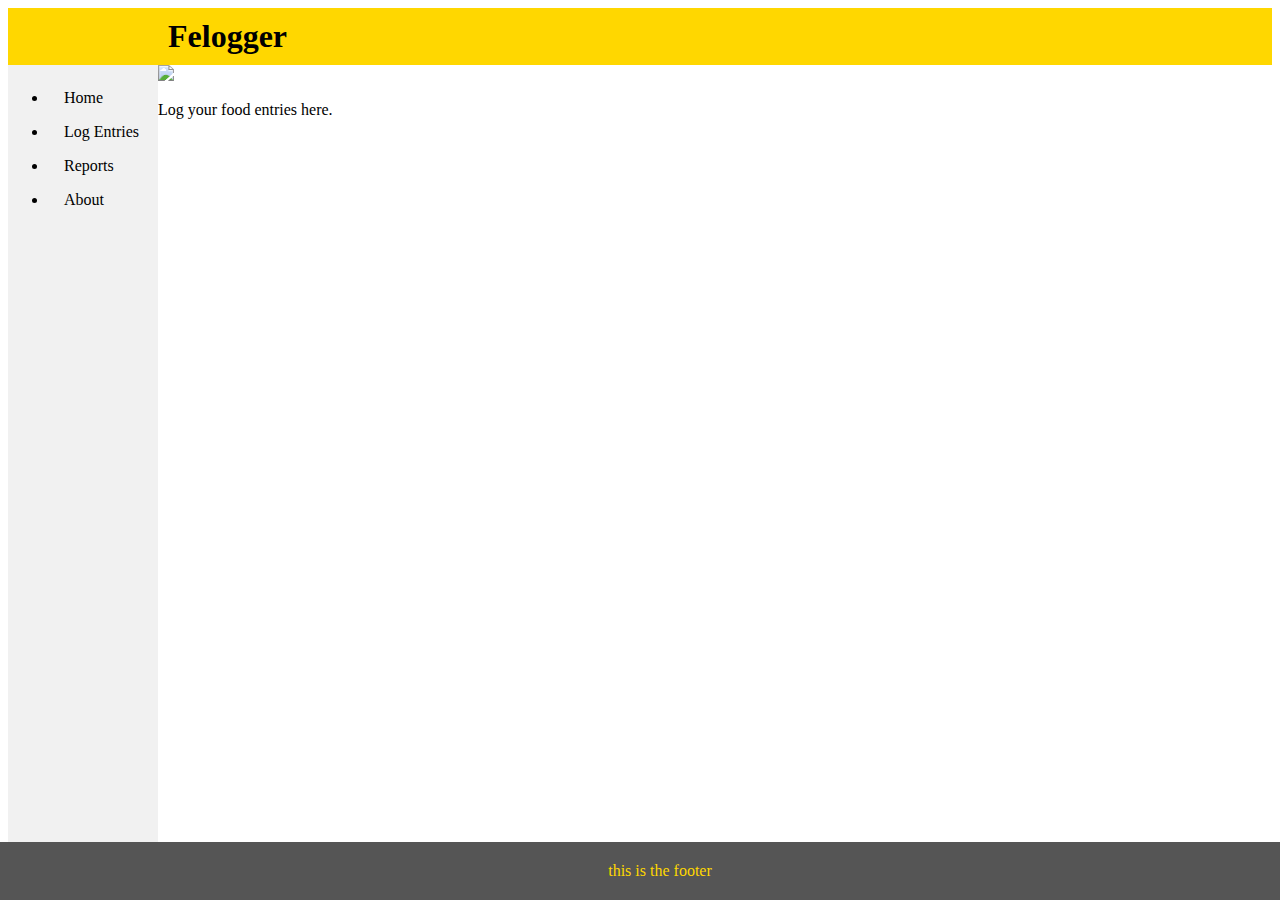
==== LogEntries.html @ e1d79762 "created classes for the images on the main page and log entries page. created CSS selectors for the " ====
<!DOCTYPE html>
<html>
<head>
	<meta name="viewport" content="width=device-width, initial-scale=1.0">
	<title>Felogger</title>
	<link rel="stylesheet" href="css/normalize.css">
	<link rel="stylesheet" href="css/style.css">
</head>
<body>
  <header class="main-header">
    <h1>Felogger</h1>
  </header>

  <div class="navigation-pane">
    <ul>
      <li><a href="index.html">Home</a></li>
      <li><a href="LogEntries.html">Log Entries</a></li>
      <li><a href="Reports.html">Reports</a></li>
      <li><a href="about.asp">About</a></li>
    </ul>
  </div>
  <div class="welcome-content">
		<img class="sadpepper" src="img/paprika-sad-food-veggie-161019.jpeg">
    <p>Log your food entries here.</p>
  </div>
  <div class="footer">
    this is the footer
  </div>
</body>
---- css/style.css ----
header{
  background-color: gold;
  padding-left: 150px;
}

h1{
  margin: 0;
  padding: 10px;
  color: #000;

}

.sadpepper {
  width: 20em;
}

.happybreakfast {
  width: 30em;
}

.navigation-pane {
    list-style-type: none;
    margin: 0;
    padding: 0;
    width: 150px;
    background-color: #f1f1f1;
    height: 100%; /* Full height */
    position: fixed; /* Make it stick, even on scroll */
    overflow: auto; /* Enable scrolling if the sidenav has too much content */
}

li a {
    display: block;
    color: #000;
    padding: 8px 16px;
    text-decoration: none;
}

/* Change the link color on hover */
li a:hover {
    background-color: #555;
    color: gold;
}

.welcome-content{
  margin-left: 150px;
  padding: 0;
}

/* Fix footer to bottom of page*/
.footer {
    position: fixed;
    left: 0;
    bottom: 0;
    width: 100%;
    background-color: #555;
    color: gold;
    text-align: center;
    padding: 20px;
}
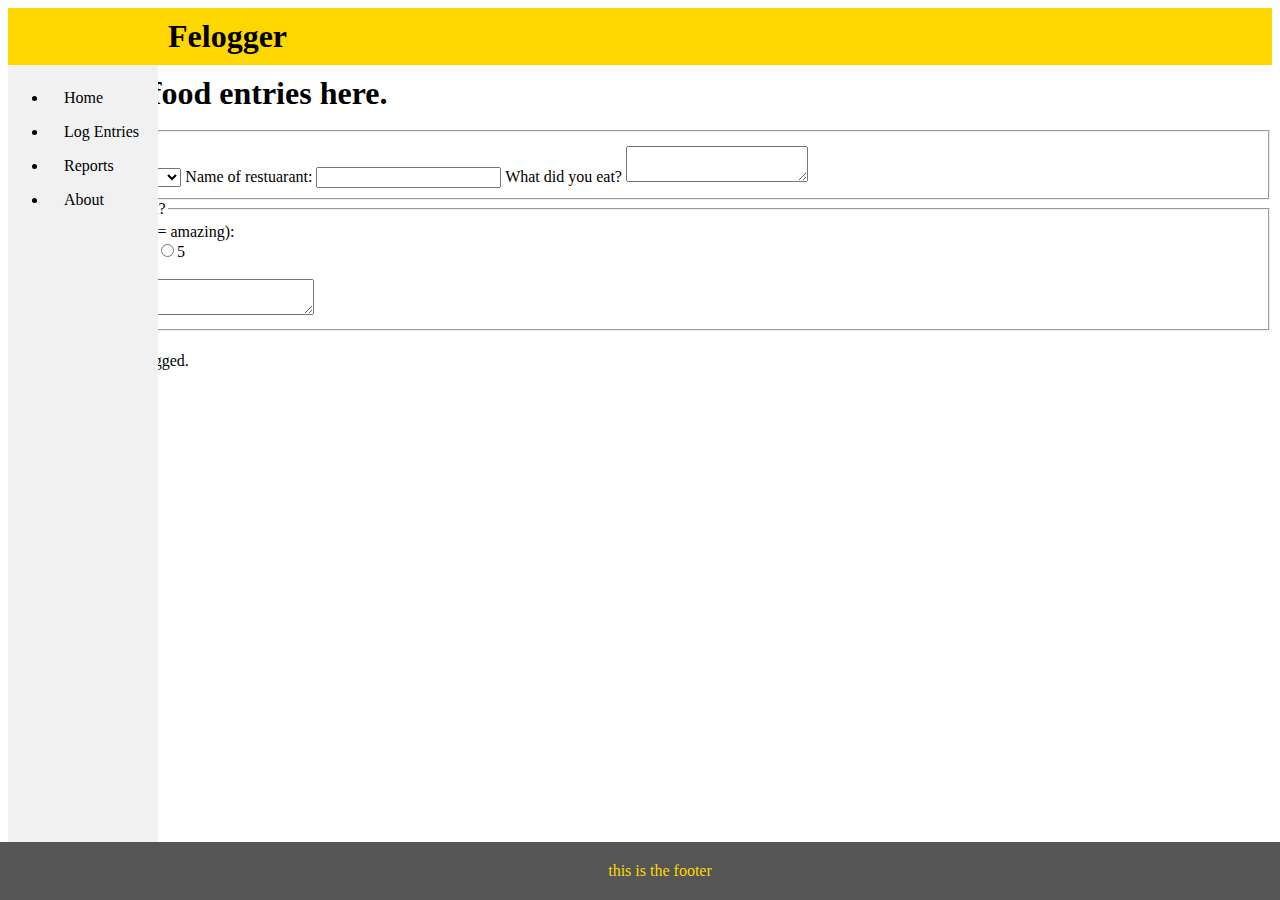
==== commit 9e8ac7f3: "removed LogEntries and renamed LogEntries2" ====
--- a/LogEntries.html
+++ b/LogEntries.html
@@ -5,6 +5,8 @@
 	<title>Felogger</title>
 	<link rel="stylesheet" href="css/normalize.css">
 	<link rel="stylesheet" href="css/style.css">
+  <script src="https://ajax.googleapis.com/ajax/libs/jquery/3.3.1/jquery.min.js"></script>
+  <script src="js/javascript.js"></script>
 </head>
 <body>
   <header class="main-header">
@@ -13,16 +15,75 @@
 
   <div class="navigation-pane">
     <ul>
-      <li><a href="index.html">Home</a></li>
-      <li><a href="LogEntries.html">Log Entries</a></li>
-      <li><a href="Reports.html">Reports</a></li>
-      <li><a href="about.asp">About</a></li>
+      <li class="nav-link" id="nav-first-link"><a class="nav-link" href="index.html">Home</a></li>
+      <li class="nav-link"><a class="nav-link" href="LogEntries.html">Log Entries</a></li>
+      <li class="nav-link"><a class="nav-link" href="#">Reports</a></li>
+      <li class="nav-link"><a class="nav-link" href="#">About</a></li>
     </ul>
   </div>
-  <div class="welcome-content">
-		<img class="sadpepper" src="img/paprika-sad-food-veggie-161019.jpeg">
-    <p>Log your food entries here.</p>
-  </div>
+
+
+
+  <form id="log-entries" method="post">
+			 <h1>Log your food entries here.</h1>
+
+
+			 <fieldset>
+			 	<legend><span class="number">1</span>What did you eat?</legend>
+
+				 <label for="cuisine">Cuisine:</label>
+				 <select id="cuisine" name="cuisine">
+						 <option value="breakfast">Breakfast</option>
+						 <option value="american">American</option>
+						 <option value="mexican">Mexican</option>
+						 <option value="sandwiches">Sandwiches</option>
+						 <option value="burgers">Burgers</option>
+						 <option value="seafood">Seafood</option>
+						 <option value="steakhouses">Steakhouses</option>
+						 <option value="vegetarian">Vegetarian</option>
+						 <option value="italian">Italian</option>
+						 <option value="korean">Korean</option>
+						 <option value="pizza">Pizza</option>
+						 <option value="vietnamese">Vietnamese</option>
+						 <option value="thai">Thai</option>
+						 <option value="japanese">Japanese</option>
+						 <option value="chinese">Chinese</option>
+						 <option value="sushi-bars">Sushi Bars</option>
+				 </select>
+
+				 <label for="restuarant">Name of restuarant:</label>
+				 <input type="text" id="restuarant" name="restaurant">
+
+				 <label for="food">What did you eat?</label>
+				 <textarea id="food" name="food"></textarea>
+
+		 		</fieldset>
+
+			 <fieldset>
+
+				 <legend><span class="number">2</span>How did you like it?</legend>
+
+				 <label>Rating (1 = awful, 5 = amazing):</label>
+				 <div class="radio-buttons">
+					 <input type="radio" id="rating-1" value="rating-1" name="rating"><label for="rating-1" class="light">1</label>
+					 <input type="radio" id="rating-2" value="rating-2" name="rating"><label for="rating-2" class="light">2</label>
+					 <input type="radio" id="rating-3" value="rating-3" name="rating"><label for="rating-3" class="light">3</label>
+					 <input type="radio" id="rating-4" value="rating-4" name="rating"><label for="rating-4" class="light">4</label>
+					 <input type="radio" id="rating-5" value="rating-5" name="rating"><label for="rating-5" class="light">5</label>
+			 	 </div>
+				 <br>
+
+				 <label for="comments">Any comments?</label>
+				 <textarea id="comments" name="comments"></textarea>
+
+		 </fieldset>
+
+
+		 <button type="button" id="formButton">Submit</button>
+	</form>
+	<div id="panel">Food entry has been logged.</div>
+  <!--<div id="panel">Food entry has been logged.</div> -->
+
   <div class="footer">
     this is the footer
   </div>
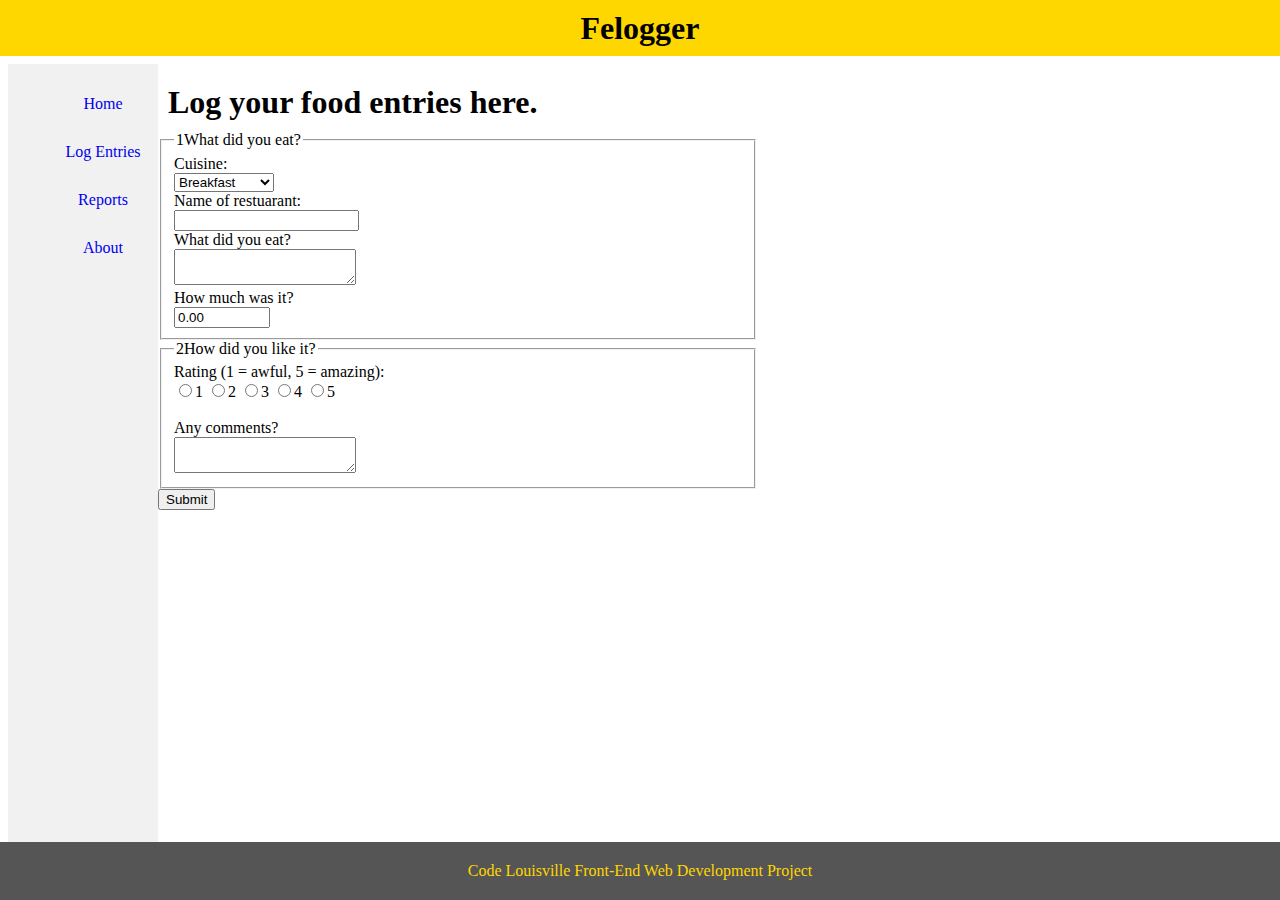
==== commit 63162624: "renamed javascript file, added readme.md" ====
--- a/LogEntries.html
+++ b/LogEntries.html
@@ -1,3 +1,4 @@
+<!-- Log Entries Page -->
 <!DOCTYPE html>
 <html>
 <head>
@@ -6,7 +7,7 @@
 	<link rel="stylesheet" href="css/normalize.css">
 	<link rel="stylesheet" href="css/style.css">
   <script src="https://ajax.googleapis.com/ajax/libs/jquery/3.3.1/jquery.min.js"></script>
-  <script src="js/javascript.js"></script>
+  <script src="js/script.js"></script>
 </head>
 <body>
   <header class="main-header">
@@ -15,10 +16,10 @@
 
   <div class="navigation-pane">
     <ul>
-      <li class="nav-link" id="nav-first-link"><a class="nav-link" href="index.html">Home</a></li>
-      <li class="nav-link"><a class="nav-link" href="LogEntries.html">Log Entries</a></li>
-      <li class="nav-link"><a class="nav-link" href="#">Reports</a></li>
-      <li class="nav-link"><a class="nav-link" href="#">About</a></li>
+      <li class="nav-link" id="nav-first-link"><a class="nav-link-a" href="index.html">Home</a></li>
+      <li class="nav-link"><a class="nav-link-a" href="LogEntries.html">Log Entries</a></li>
+      <li class="nav-link"><a class="nav-link-a" href="#">Reports</a></li>
+      <li class="nav-link"><a class="nav-link-a" href="#">About</a></li>
     </ul>
   </div>
 
@@ -27,10 +28,9 @@
   <form id="log-entries" method="post">
 			 <h1>Log your food entries here.</h1>
 
-
+			 <!-- Form for submitting food ate, cost, and satisfactory rating -->
 			 <fieldset>
 			 	<legend><span class="number">1</span>What did you eat?</legend>
-
 				 <label for="cuisine">Cuisine:</label>
 				 <select id="cuisine" name="cuisine">
 						 <option value="breakfast">Breakfast</option>
@@ -57,6 +57,9 @@
 				 <label for="food">What did you eat?</label>
 				 <textarea id="food" name="food"></textarea>
 
+				 <label for="cost">How much was it?</label>
+				 <input type="number" id="cost" name="cost" min="0.01" step="0.01" max="2500" value="0.00" />
+
 		 		</fieldset>
 
 			 <fieldset>
@@ -82,9 +85,8 @@
 		 <button type="button" id="formButton">Submit</button>
 	</form>
 	<div id="panel">Food entry has been logged.</div>
-  <!--<div id="panel">Food entry has been logged.</div> -->
 
   <div class="footer">
-    this is the footer
+    Code Louisville Front-End Web Development Project
   </div>
 </body>
--- a/css/style.css
+++ b/css/style.css
@@ -1,6 +1,12 @@
 header{
   background-color: gold;
-  padding-left: 150px;
+  /*padding-left: 150px;*/
+  position: fixed;
+  top: 0;
+  left: 0;
+  width: 100%;
+  height: 56px;
+  text-align: center;
 }
 
 h1{
@@ -10,30 +16,43 @@
 
 }
 
-.sadpepper {
+/*image on home page*/
+.happybreakfast {
+  display: block;
   width: 20em;
+  margin-left: auto;
+  margin-right: auto;
 }
 
-.happybreakfast {
-  width: 30em;
+
+/*displays navigation page as two links in mobile view*/
+.navigation-pane {
+  display: block;
+  margin-top: 56px;
+  text-align: center;
 }
 
-.navigation-pane {
-    list-style-type: none;
-    margin: 0;
-    padding: 0;
-    width: 150px;
-    background-color: #f1f1f1;
-    height: 100%; /* Full height */
-    position: fixed; /* Make it stick, even on scroll */
-    overflow: auto; /* Enable scrolling if the sidenav has too much content */
+.nav-link {
+  width: 50%;
+  margin: auto;
+  float: left;
 }
 
-li a {
-    display: block;
-    color: #000;
-    padding: 8px 16px;
-    text-decoration: none;
+.nav-link-a {
+  width: 100%;
+  display: inline-block;
+  text-decoration: none;
+  height: 3em;
+  line-height: 3em;
+  font-size: 12pt;
+
+}
+/*end navigation pane mobile view code*/
+
+
+#welcome {
+  display: inline-block;
+  text-align: center;
 }
 
 /* Change the link color on hover */
@@ -42,10 +61,34 @@
     color: gold;
 }
 
-.welcome-content{
+
+
+label {
+  display: block;
+}
+
+.radio-buttons label {
+  display: inline;
+}
+
+#log-entries {
+  margin: auto;
+  max-width: 600px;
+}
+
+#panel {
+  margin-top: 0;
   margin-left: 150px;
-  padding: 0;
+  padding: 5px;
+  text-align: center;
+  font-weight: bold;
+  color: gold;
+  background-color: #555;
+  border: solid 1px #c3c3c3;
+  display: none;
+  position: absolute;
 }
+
 
 /* Fix footer to bottom of page*/
 .footer {
@@ -56,5 +99,59 @@
     background-color: #555;
     color: gold;
     text-align: center;
-    padding: 20px;
+    padding-top: 20px;
+    padding-bottom: 20px;
 }
+
+/*media queries*/
+@media(min-width:769px){
+
+
+  #welcome {
+    margin-top: 100px;
+    position: absolute;
+    left: 150px;
+    margin-left: 50px;
+  }
+
+  .nav-link {
+    width: 100%;
+    display: block;
+  }
+
+  .nav-link-a {
+    text-decoration: none;
+    height: 3em;
+    line-height: 3em;
+    font-size: 12pt;
+
+  }
+
+  #log-entries {
+    padding-top: 66px;
+    margin-left: 150px;
+    max-width: 600px;
+
+  }
+
+
+/*image on home page*/
+  .happybreakfast {
+    width: 50em;
+    padding-top: 150px;
+
+  }
+
+  /*displays navigation pane to the left of the viewport*/
+  .navigation-pane {
+    display: block;
+    list-style-type: none;
+    padding: 0;
+    width: 150px;
+    background-color: #f1f1f1;
+    height: 100%; /* Full height */
+    position: fixed; /* Make it stick, even on scroll */
+    overflow: auto; /* Enable scrolling if the sidenav has too much content */
+  }
+
+}
